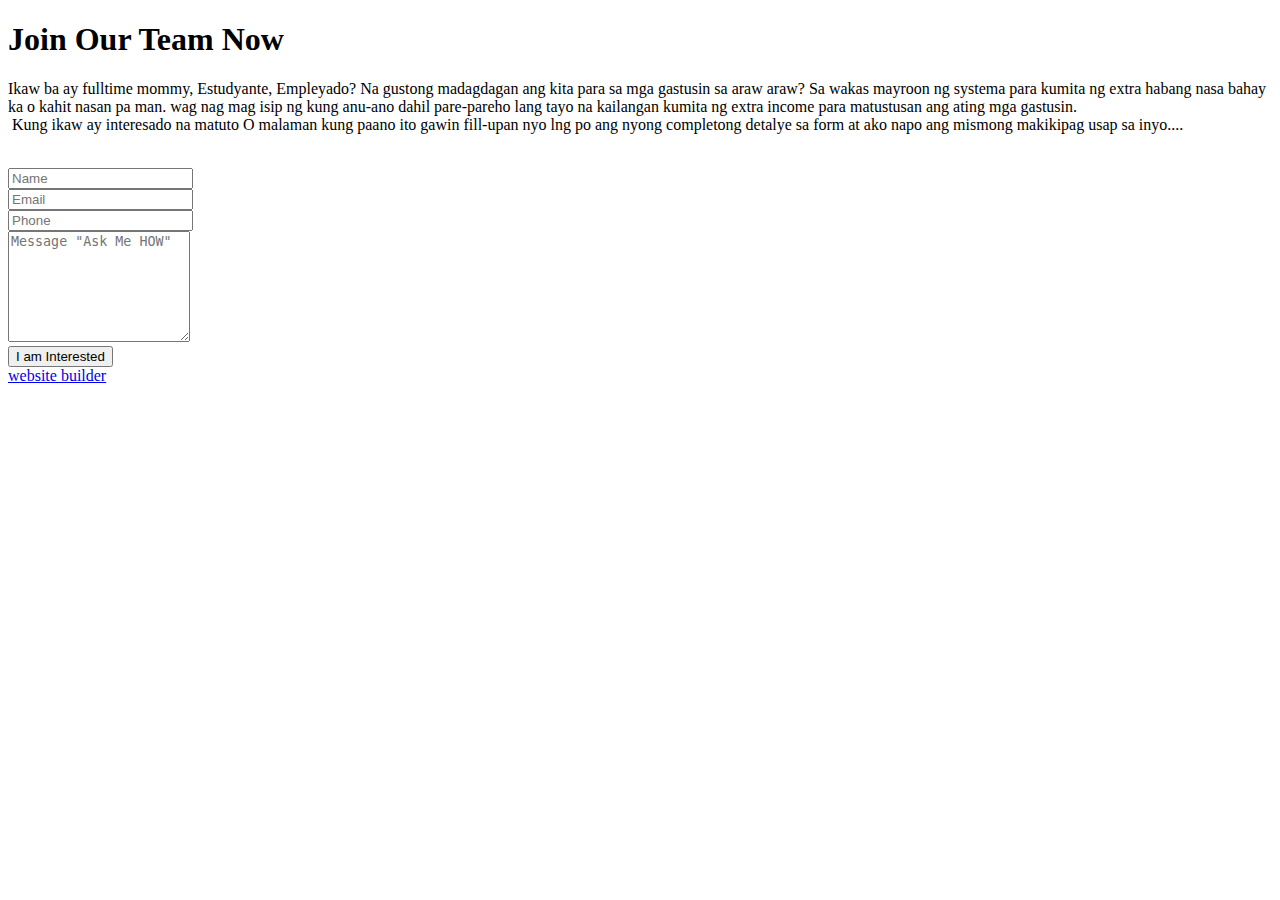
==== negostongswaksalahat.html @ 4413ce38 "create github pages" ====
<!DOCTYPE html>
<html >
<head>
  <!-- Site made with Mobirise Website Builder v4.7.10, https://mobirise.com -->
  <meta charset="UTF-8">
  <meta http-equiv="X-UA-Compatible" content="IE=edge">
  <meta name="generator" content="Mobirise v4.7.10, mobirise.com">
  <meta name="viewport" content="width=device-width, initial-scale=1, minimum-scale=1">
  <link rel="shortcut icon" href="assets/images/ppmlogowithtext-128x64.png" type="image/x-icon">
  <meta name="description" content="Finally .. Legit Job Opportunity From home">
  <title>Home Base Online Job</title>
  <link rel="stylesheet" href="assets/web/assets/mobirise-icons/mobirise-icons.css">
  <link rel="stylesheet" href="assets/tether/tether.min.css">
  <link rel="stylesheet" href="assets/bootstrap/css/bootstrap.min.css">
  <link rel="stylesheet" href="assets/bootstrap/css/bootstrap-grid.min.css">
  <link rel="stylesheet" href="assets/bootstrap/css/bootstrap-reboot.min.css">
  <link rel="stylesheet" href="assets/animatecss/animate.min.css">
  <link rel="stylesheet" href="assets/theme/css/style.css">
  <link rel="stylesheet" href="assets/mobirise/css/mbr-additional.css" type="text/css">
  
  
  
</head>
<body>
  <section class="cid-qWlgtKcPo9 mbr-fullscreen mbr-parallax-background" id="header15-1">

    

    <div class="mbr-overlay" style="opacity: 0.5; background-color: rgb(7, 59, 76);"></div>

    <div class="container align-right">
<div class="row">
    <div class="mbr-white col-lg-8 col-md-7 content-container">
        <h1 class="mbr-section-title mbr-bold pb-3 mbr-fonts-style display-1">
            Join Our Team Now</h1>
        <p class="mbr-text pb-3 mbr-fonts-style display-5">
            Ikaw ba ay fulltime mommy, Estudyante, Empleyado? Na gustong madagdagan ang kita para sa mga gastusin sa araw araw? Sa wakas mayroon ng systema para kumita ng extra habang nasa bahay ka o kahit nasan pa man. wag nag mag isip ng kung anu-ano dahil pare-pareho lang tayo na kailangan kumita ng extra income para matustusan ang ating mga gastusin.<br>&nbsp;Kung ikaw ay interesado na matuto O malaman kung paano ito gawin fill-upan nyo lng po ang nyong completong detalye sa form at ako napo ang mismong makikipag usap sa inyo....<br><br></p>
    </div>
    <div class="col-lg-4 col-md-5">
    <div class="form-container">
        <div class="media-container-column" data-form-type="formoid">
            <div data-form-alert="" hidden="" class="align-center">Thanks for filling out the form!</div>
            <form class="mbr-form" action="https://mobirise.com/" method="post" data-form-title="Mobirise Form"><input type="hidden" name="email" data-form-email="true" value="21W6iZqjxNUHUzq3AMTiSBC+lPv7nPq31pMKWxK3gUhS7pI8OdKKMolNYZ4RzW4Qd4w7GWKNkdpkBWTIiqKGxN7CMkf49SPSzhcoJRjouIIkT6bIw0zmA9p5uB+dpXEX" data-form-field="Email">
                <div data-for="name">
                    <div class="form-group">
                        <input type="text" class="form-control px-3" name="name" data-form-field="Name" placeholder="Name" required="" id="name-header15-1">
                    </div>
                </div>
                <div data-for="email">
                    <div class="form-group">
                        <input type="email" class="form-control px-3" name="email" data-form-field="Email" placeholder="Email" required="" id="email-header15-1">
                    </div>
                </div>
                <div data-for="phone">
                    <div class="form-group">
                        <input type="tel" class="form-control px-3" name="phone" data-form-field="Phone" placeholder="Phone" id="phone-header15-1">
                    </div>
                </div>
                <div class="form-group" data-for="message">
                    <textarea type="text" class="form-control px-3" name="message" rows="7" placeholder="Message &quot;Ask Me HOW&quot;" data-form-field="Message" id="message-header15-1"></textarea>
                </div>
                <span class="input-group-btn"><button href="" type="submit" class="btn btn-secondary btn-form display-4">I am Interested</button></span>
            </form>
        </div>
    </div>
    </div>
</div>
    </div>
    <div class="mbr-arrow hidden-sm-down" aria-hidden="true">
        <a href="#next">
            <i class="mbri-down mbr-iconfont"></i>
        </a>
    </div>
</section>


  <section class="engine"><a href="https://mobiri.se/c">website builder</a></section><script src="assets/web/assets/jquery/jquery.min.js"></script>
  <script src="assets/popper/popper.min.js"></script>
  <script src="assets/tether/tether.min.js"></script>
  <script src="assets/bootstrap/js/bootstrap.min.js"></script>
  <script src="assets/smoothscroll/smooth-scroll.js"></script>
  <script src="assets/parallax/jarallax.min.js"></script>
  <script src="assets/viewportchecker/jquery.viewportchecker.js"></script>
  <script src="assets/theme/js/script.js"></script>
  <script src="assets/formoid/formoid.min.js"></script>
  
  
  <input name="animation" type="hidden">
  </body>
</html>
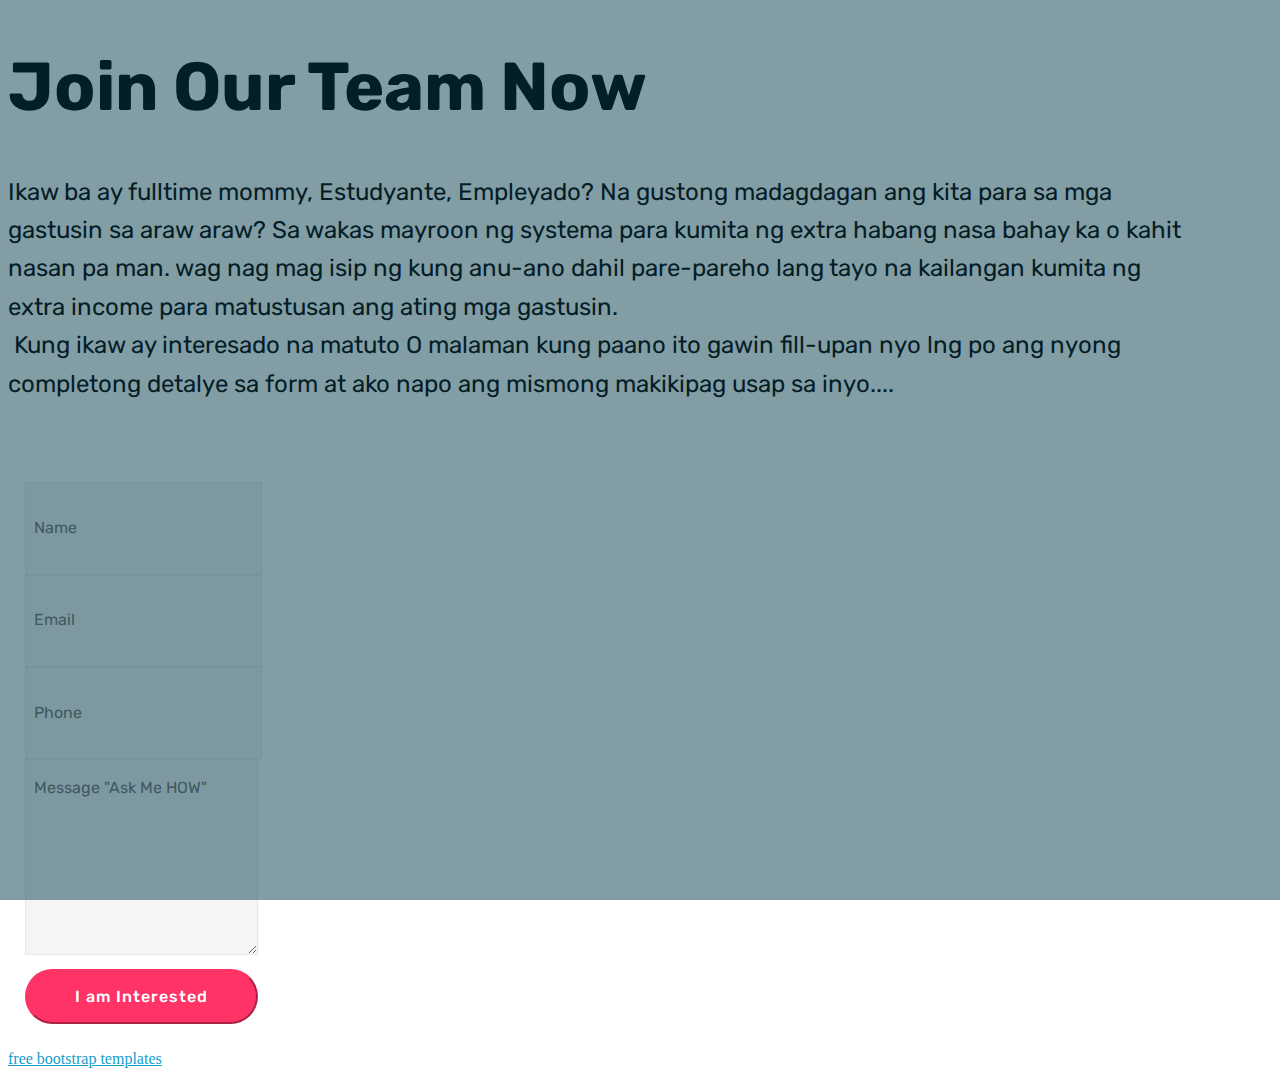
==== commit 06ada1c3: "create github pages" ====
--- a/negostongswaksalahat.html
+++ b/negostongswaksalahat.html
@@ -40,7 +40,7 @@
     <div class="form-container">
         <div class="media-container-column" data-form-type="formoid">
             <div data-form-alert="" hidden="" class="align-center">Thanks for filling out the form!</div>
-            <form class="mbr-form" action="https://mobirise.com/" method="post" data-form-title="Mobirise Form"><input type="hidden" name="email" data-form-email="true" value="21W6iZqjxNUHUzq3AMTiSBC+lPv7nPq31pMKWxK3gUhS7pI8OdKKMolNYZ4RzW4Qd4w7GWKNkdpkBWTIiqKGxN7CMkf49SPSzhcoJRjouIIkT6bIw0zmA9p5uB+dpXEX" data-form-field="Email">
+            <form class="mbr-form" action="https://mobirise.com/" method="post" data-form-title="Mobirise Form"><input type="hidden" name="email" data-form-email="true" value="1UV4cc0mtd3rVWss1/gtUABoIiXbfyW6N/ISZg1JVp0ta11701HyUUDK9slyYtQu7LODUFnjk3WzSICX/BbkkMY4lL/dqkbY55//hYB3RF0eCXpaHq6AIPSwKeOjEb0M" data-form-field="Email">
                 <div data-for="name">
                     <div class="form-group">
                         <input type="text" class="form-control px-3" name="name" data-form-field="Name" placeholder="Name" required="" id="name-header15-1">
@@ -74,7 +74,7 @@
 </section>
 
 
-  <section class="engine"><a href="https://mobiri.se/c">website builder</a></section><script src="assets/web/assets/jquery/jquery.min.js"></script>
+  <section class="engine"><a href="https://mobiri.se/r">free bootstrap templates</a></section><script src="assets/web/assets/jquery/jquery.min.js"></script>
   <script src="assets/popper/popper.min.js"></script>
   <script src="assets/tether/tether.min.js"></script>
   <script src="assets/bootstrap/js/bootstrap.min.js"></script>
--- a/assets/mobirise/css/mbr-additional.css
+++ b/assets/mobirise/css/mbr-additional.css
@@ -0,0 +1,1410 @@
+@import url(https://fonts.googleapis.com/css?family=Rubik:300,300i,400,400i,500,500i,700,700i,900,900i);
+
+
+
+
+
+body {
+  font-style: normal;
+  line-height: 1.5;
+}
+.mbr-section-title {
+  font-style: normal;
+  line-height: 1.2;
+}
+.mbr-section-subtitle {
+  line-height: 1.3;
+}
+.mbr-text {
+  font-style: normal;
+  line-height: 1.6;
+}
+.display-1 {
+  font-family: 'Rubik', sans-serif;
+  font-size: 4.25rem;
+}
+.display-1 > .mbr-iconfont {
+  font-size: 6.8rem;
+}
+.display-2 {
+  font-family: 'Rubik', sans-serif;
+  font-size: 3rem;
+}
+.display-2 > .mbr-iconfont {
+  font-size: 4.8rem;
+}
+.display-4 {
+  font-family: 'Rubik', sans-serif;
+  font-size: 1rem;
+}
+.display-4 > .mbr-iconfont {
+  font-size: 1.6rem;
+}
+.display-5 {
+  font-family: 'Rubik', sans-serif;
+  font-size: 1.5rem;
+}
+.display-5 > .mbr-iconfont {
+  font-size: 2.4rem;
+}
+.display-7 {
+  font-family: 'Rubik', sans-serif;
+  font-size: 1rem;
+}
+.display-7 > .mbr-iconfont {
+  font-size: 1.6rem;
+}
+/* ---- Fluid typography for mobile devices ---- */
+/* 1.4 - font scale ratio ( bootstrap == 1.42857 ) */
+/* 100vw - current viewport width */
+/* (48 - 20)  48 == 48rem == 768px, 20 == 20rem == 320px(minimal supported viewport) */
+/* 0.65 - min scale variable, may vary */
+@media (max-width: 768px) {
+  .display-1 {
+    font-size: 3.4rem;
+    font-size: calc( 2.1374999999999997rem + (4.25 - 2.1374999999999997) * ((100vw - 20rem) / (48 - 20)));
+    line-height: calc( 1.4 * (2.1374999999999997rem + (4.25 - 2.1374999999999997) * ((100vw - 20rem) / (48 - 20))));
+  }
+  .display-2 {
+    font-size: 2.4rem;
+    font-size: calc( 1.7rem + (3 - 1.7) * ((100vw - 20rem) / (48 - 20)));
+    line-height: calc( 1.4 * (1.7rem + (3 - 1.7) * ((100vw - 20rem) / (48 - 20))));
+  }
+  .display-4 {
+    font-size: 0.8rem;
+    font-size: calc( 1rem + (1 - 1) * ((100vw - 20rem) / (48 - 20)));
+    line-height: calc( 1.4 * (1rem + (1 - 1) * ((100vw - 20rem) / (48 - 20))));
+  }
+  .display-5 {
+    font-size: 1.2rem;
+    font-size: calc( 1.175rem + (1.5 - 1.175) * ((100vw - 20rem) / (48 - 20)));
+    line-height: calc( 1.4 * (1.175rem + (1.5 - 1.175) * ((100vw - 20rem) / (48 - 20))));
+  }
+}
+/* Buttons */
+.btn {
+  font-weight: 500;
+  border-width: 2px;
+  font-style: normal;
+  letter-spacing: 1px;
+  margin: .4rem .8rem;
+  white-space: normal;
+  -webkit-transition: all 0.3s ease-in-out;
+  -moz-transition: all 0.3s ease-in-out;
+  transition: all 0.3s ease-in-out;
+  padding: 1rem 3rem;
+  border-radius: 3px;
+  display: inline-flex;
+  align-items: center;
+  justify-content: center;
+  word-break: break-word;
+}
+.btn-sm {
+  font-weight: 500;
+  letter-spacing: 1px;
+  -webkit-transition: all 0.3s ease-in-out;
+  -moz-transition: all 0.3s ease-in-out;
+  transition: all 0.3s ease-in-out;
+  padding: 0.6rem 1.5rem;
+  border-radius: 3px;
+}
+.btn-md {
+  font-weight: 500;
+  letter-spacing: 1px;
+  margin: .4rem .8rem !important;
+  -webkit-transition: all 0.3s ease-in-out;
+  -moz-transition: all 0.3s ease-in-out;
+  transition: all 0.3s ease-in-out;
+  padding: 1rem 3rem;
+  border-radius: 3px;
+}
+.btn-lg {
+  font-weight: 500;
+  letter-spacing: 1px;
+  margin: .4rem .8rem !important;
+  -webkit-transition: all 0.3s ease-in-out;
+  -moz-transition: all 0.3s ease-in-out;
+  transition: all 0.3s ease-in-out;
+  padding: 1.2rem 3.2rem;
+  border-radius: 3px;
+}
+.bg-primary {
+  background-color: #149dcc !important;
+}
+.bg-success {
+  background-color: #f7ed4a !important;
+}
+.bg-info {
+  background-color: #82786e !important;
+}
+.bg-warning {
+  background-color: #879a9f !important;
+}
+.bg-danger {
+  background-color: #b1a374 !important;
+}
+.btn-primary,
+.btn-primary:active {
+  background-color: #149dcc !important;
+  border-color: #149dcc !important;
+  color: #ffffff !important;
+}
+.btn-primary:hover,
+.btn-primary:focus,
+.btn-primary.focus,
+.btn-primary.active {
+  color: #ffffff !important;
+  background-color: #0d6786 !important;
+  border-color: #0d6786 !important;
+}
+.btn-primary.disabled,
+.btn-primary:disabled {
+  color: #ffffff !important;
+  background-color: #0d6786 !important;
+  border-color: #0d6786 !important;
+}
+.btn-secondary,
+.btn-secondary:active {
+  background-color: #ff3366 !important;
+  border-color: #ff3366 !important;
+  color: #ffffff !important;
+}
+.btn-secondary:hover,
+.btn-secondary:focus,
+.btn-secondary.focus,
+.btn-secondary.active {
+  color: #ffffff !important;
+  background-color: #e50039 !important;
+  border-color: #e50039 !important;
+}
+.btn-secondary.disabled,
+.btn-secondary:disabled {
+  color: #ffffff !important;
+  background-color: #e50039 !important;
+  border-color: #e50039 !important;
+}
+.btn-info,
+.btn-info:active {
+  background-color: #82786e !important;
+  border-color: #82786e !important;
+  color: #ffffff !important;
+}
+.btn-info:hover,
+.btn-info:focus,
+.btn-info.focus,
+.btn-info.active {
+  color: #ffffff !important;
+  background-color: #59524b !important;
+  border-color: #59524b !important;
+}
+.btn-info.disabled,
+.btn-info:disabled {
+  color: #ffffff !important;
+  background-color: #59524b !important;
+  border-color: #59524b !important;
+}
+.btn-success,
+.btn-success:active {
+  background-color: #f7ed4a !important;
+  border-color: #f7ed4a !important;
+  color: #3f3c03 !important;
+}
+.btn-success:hover,
+.btn-success:focus,
+.btn-success.focus,
+.btn-success.active {
+  color: #3f3c03 !important;
+  background-color: #eadd0a !important;
+  border-color: #eadd0a !important;
+}
+.btn-success.disabled,
+.btn-success:disabled {
+  color: #3f3c03 !important;
+  background-color: #eadd0a !important;
+  border-color: #eadd0a !important;
+}
+.btn-warning,
+.btn-warning:active {
+  background-color: #879a9f !important;
+  border-color: #879a9f !important;
+  color: #ffffff !important;
+}
+.btn-warning:hover,
+.btn-warning:focus,
+.btn-warning.focus,
+.btn-warning.active {
+  color: #ffffff !important;
+  background-color: #617479 !important;
+  border-color: #617479 !important;
+}
+.btn-warning.disabled,
+.btn-warning:disabled {
+  color: #ffffff !important;
+  background-color: #617479 !important;
+  border-color: #617479 !important;
+}
+.btn-danger,
+.btn-danger:active {
+  background-color: #b1a374 !important;
+  border-color: #b1a374 !important;
+  color: #ffffff !important;
+}
+.btn-danger:hover,
+.btn-danger:focus,
+.btn-danger.focus,
+.btn-danger.active {
+  color: #ffffff !important;
+  background-color: #8b7d4e !important;
+  border-color: #8b7d4e !important;
+}
+.btn-danger.disabled,
+.btn-danger:disabled {
+  color: #ffffff !important;
+  background-color: #8b7d4e !important;
+  border-color: #8b7d4e !important;
+}
+.btn-white {
+  color: #333333 !important;
+}
+.btn-white,
+.btn-white:active {
+  background-color: #ffffff !important;
+  border-color: #ffffff !important;
+  color: #808080 !important;
+}
+.btn-white:hover,
+.btn-white:focus,
+.btn-white.focus,
+.btn-white.active {
+  color: #808080 !important;
+  background-color: #d9d9d9 !important;
+  border-color: #d9d9d9 !important;
+}
+.btn-white.disabled,
+.btn-white:disabled {
+  color: #808080 !important;
+  background-color: #d9d9d9 !important;
+  border-color: #d9d9d9 !important;
+}
+.btn-black,
+.btn-black:active {
+  background-color: #333333 !important;
+  border-color: #333333 !important;
+  color: #ffffff !important;
+}
+.btn-black:hover,
+.btn-black:focus,
+.btn-black.focus,
+.btn-black.active {
+  color: #ffffff !important;
+  background-color: #0d0d0d !important;
+  border-color: #0d0d0d !important;
+}
+.btn-black.disabled,
+.btn-black:disabled {
+  color: #ffffff !important;
+  background-color: #0d0d0d !important;
+  border-color: #0d0d0d !important;
+}
+.btn-primary-outline,
+.btn-primary-outline:active {
+  background: none;
+  border-color: #0b566f;
+  color: #0b566f;
+}
+.btn-primary-outline:hover,
+.btn-primary-outline:focus,
+.btn-primary-outline.focus,
+.btn-primary-outline.active {
+  color: #ffffff;
+  background-color: #149dcc;
+  border-color: #149dcc;
+}
+.btn-primary-outline.disabled,
+.btn-primary-outline:disabled {
+  color: #ffffff !important;
+  background-color: #149dcc !important;
+  border-color: #149dcc !important;
+}
+.btn-secondary-outline,
+.btn-secondary-outline:active {
+  background: none;
+  border-color: #cc0033;
+  color: #cc0033;
+}
+.btn-secondary-outline:hover,
+.btn-secondary-outline:focus,
+.btn-secondary-outline.focus,
+.btn-secondary-outline.active {
+  color: #ffffff;
+  background-color: #ff3366;
+  border-color: #ff3366;
+}
+.btn-secondary-outline.disabled,
+.btn-secondary-outline:disabled {
+  color: #ffffff !important;
+  background-color: #ff3366 !important;
+  border-color: #ff3366 !important;
+}
+.btn-info-outline,
+.btn-info-outline:active {
+  background: none;
+  border-color: #4b453f;
+  color: #4b453f;
+}
+.btn-info-outline:hover,
+.btn-info-outline:focus,
+.btn-info-outline.focus,
+.btn-info-outline.active {
+  color: #ffffff;
+  background-color: #82786e;
+  border-color: #82786e;
+}
+.btn-info-outline.disabled,
+.btn-info-outline:disabled {
+  color: #ffffff !important;
+  background-color: #82786e !important;
+  border-color: #82786e !important;
+}
+.btn-success-outline,
+.btn-success-outline:active {
+  background: none;
+  border-color: #d2c609;
+  color: #d2c609;
+}
+.btn-success-outline:hover,
+.btn-success-outline:focus,
+.btn-success-outline.focus,
+.btn-success-outline.active {
+  color: #3f3c03;
+  background-color: #f7ed4a;
+  border-color: #f7ed4a;
+}
+.btn-success-outline.disabled,
+.btn-success-outline:disabled {
+  color: #3f3c03 !important;
+  background-color: #f7ed4a !important;
+  border-color: #f7ed4a !important;
+}
+.btn-warning-outline,
+.btn-warning-outline:active {
+  background: none;
+  border-color: #55666b;
+  color: #55666b;
+}
+.btn-warning-outline:hover,
+.btn-warning-outline:focus,
+.btn-warning-outline.focus,
+.btn-warning-outline.active {
+  color: #ffffff;
+  background-color: #879a9f;
+  border-color: #879a9f;
+}
+.btn-warning-outline.disabled,
+.btn-warning-outline:disabled {
+  color: #ffffff !important;
+  background-color: #879a9f !important;
+  border-color: #879a9f !important;
+}
+.btn-danger-outline,
+.btn-danger-outline:active {
+  background: none;
+  border-color: #7a6e45;
+  color: #7a6e45;
+}
+.btn-danger-outline:hover,
+.btn-danger-outline:focus,
+.btn-danger-outline.focus,
+.btn-danger-outline.active {
+  color: #ffffff;
+  background-color: #b1a374;
+  border-color: #b1a374;
+}
+.btn-danger-outline.disabled,
+.btn-danger-outline:disabled {
+  color: #ffffff !important;
+  background-color: #b1a374 !important;
+  border-color: #b1a374 !important;
+}
+.btn-black-outline,
+.btn-black-outline:active {
+  background: none;
+  border-color: #000000;
+  color: #000000;
+}
+.btn-black-outline:hover,
+.btn-black-outline:focus,
+.btn-black-outline.focus,
+.btn-black-outline.active {
+  color: #ffffff;
+  background-color: #333333;
+  border-color: #333333;
+}
+.btn-black-outline.disabled,
+.btn-black-outline:disabled {
+  color: #ffffff !important;
+  background-color: #333333 !important;
+  border-color: #333333 !important;
+}
+.btn-white-outline,
+.btn-white-outline:active,
+.btn-white-outline.active {
+  background: none;
+  border-color: #ffffff;
+  color: #ffffff;
+}
+.btn-white-outline:hover,
+.btn-white-outline:focus,
+.btn-white-outline.focus {
+  color: #333333;
+  background-color: #ffffff;
+  border-color: #ffffff;
+}
+.text-primary {
+  color: #149dcc !important;
+}
+.text-secondary {
+  color: #ff3366 !important;
+}
+.text-success {
+  color: #f7ed4a !important;
+}
+.text-info {
+  color: #82786e !important;
+}
+.text-warning {
+  color: #879a9f !important;
+}
+.text-danger {
+  color: #b1a374 !important;
+}
+.text-white {
+  color: #ffffff !important;
+}
+.text-black {
+  color: #000000 !important;
+}
+a.text-primary:hover,
+a.text-primary:focus {
+  color: #0b566f !important;
+}
+a.text-secondary:hover,
+a.text-secondary:focus {
+  color: #cc0033 !important;
+}
+a.text-success:hover,
+a.text-success:focus {
+  color: #d2c609 !important;
+}
+a.text-info:hover,
+a.text-info:focus {
+  color: #4b453f !important;
+}
+a.text-warning:hover,
+a.text-warning:focus {
+  color: #55666b !important;
+}
+a.text-danger:hover,
+a.text-danger:focus {
+  color: #7a6e45 !important;
+}
+a.text-white:hover,
+a.text-white:focus {
+  color: #b3b3b3 !important;
+}
+a.text-black:hover,
+a.text-black:focus {
+  color: #4d4d4d !important;
+}
+.alert-success {
+  background-color: #70c770;
+}
+.alert-info {
+  background-color: #82786e;
+}
+.alert-warning {
+  background-color: #879a9f;
+}
+.alert-danger {
+  background-color: #b1a374;
+}
+.mbr-section-btn a.btn:not(.btn-form) {
+  border-radius: 100px;
+}
+.mbr-section-btn a.btn:not(.btn-form):hover,
+.mbr-section-btn a.btn:not(.btn-form):focus {
+  box-shadow: none !important;
+}
+.mbr-section-btn a.btn:not(.btn-form):hover,
+.mbr-section-btn a.btn:not(.btn-form):focus {
+  box-shadow: 0 10px 40px 0 rgba(0, 0, 0, 0.2) !important;
+  -webkit-box-shadow: 0 10px 40px 0 rgba(0, 0, 0, 0.2) !important;
+}
+.mbr-gallery-filter li a {
+  border-radius: 100px !important;
+}
+.mbr-gallery-filter li.active .btn {
+  background-color: #149dcc;
+  border-color: #149dcc;
+  color: #ffffff;
+}
+.mbr-gallery-filter li.active .btn:focus {
+  box-shadow: none;
+}
+.nav-tabs .nav-link {
+  border-radius: 100px !important;
+}
+.btn-form {
+  border-radius: 0;
+}
+.btn-form:hover {
+  cursor: pointer;
+}
+a,
+a:hover {
+  color: #149dcc;
+}
+.mbr-plan-header.bg-primary .mbr-plan-subtitle,
+.mbr-plan-header.bg-primary .mbr-plan-price-desc {
+  color: #b4e6f8;
+}
+.mbr-plan-header.bg-success .mbr-plan-subtitle,
+.mbr-plan-header.bg-success .mbr-plan-price-desc {
+  color: #ffffff;
+}
+.mbr-plan-header.bg-info .mbr-plan-subtitle,
+.mbr-plan-header.bg-info .mbr-plan-price-desc {
+  color: #beb8b2;
+}
+.mbr-plan-header.bg-warning .mbr-plan-subtitle,
+.mbr-plan-header.bg-warning .mbr-plan-price-desc {
+  color: #ced6d8;
+}
+.mbr-plan-header.bg-danger .mbr-plan-subtitle,
+.mbr-plan-header.bg-danger .mbr-plan-price-desc {
+  color: #dfd9c6;
+}
+/* Scroll to top button*/
+.scrollToTop_wraper {
+  display: none;
+}
+#scrollToTop a i:before {
+  content: '';
+  position: absolute;
+  height: 40%;
+  top: 25%;
+  background: #fff;
+  width: 2px;
+  left: calc(50% - 1px);
+}
+#scrollToTop a i:after {
+  content: '';
+  position: absolute;
+  display: block;
+  border-top: 2px solid #fff;
+  border-right: 2px solid #fff;
+  width: 40%;
+  height: 40%;
+  left: 30%;
+  bottom: 30%;
+  transform: rotate(135deg);
+}
+/* Others*/
+.note-check a[data-value=Rubik] {
+  font-style: normal;
+}
+.mbr-arrow a {
+  color: #ffffff;
+}
+@media (max-width: 767px) {
+  .mbr-arrow {
+    display: none;
+  }
+}
+.form-control-label {
+  position: relative;
+  cursor: pointer;
+  margin-bottom: .357em;
+  padding: 0;
+}
+.alert {
+  color: #ffffff;
+  border-radius: 0;
+  border: 0;
+  font-size: .875rem;
+  line-height: 1.5;
+  margin-bottom: 1.875rem;
+  padding: 1.25rem;
+  position: relative;
+}
+.alert.alert-form::after {
+  background-color: inherit;
+  bottom: -7px;
+  content: "";
+  display: block;
+  height: 14px;
+  left: 50%;
+  margin-left: -7px;
+  position: absolute;
+  transform: rotate(45deg);
+  width: 14px;
+}
+.form-control {
+  background-color: #f5f5f5;
+  box-shadow: none;
+  color: #565656;
+  font-family: 'Rubik', sans-serif;
+  font-size: 1rem;
+  line-height: 1.43;
+  min-height: 3.5em;
+  padding: 1.07em .5em;
+}
+.form-control > .mbr-iconfont {
+  font-size: 1.6rem;
+}
+.form-control,
+.form-control:focus {
+  border: 1px solid #e8e8e8;
+}
+.form-active .form-control:invalid {
+  border-color: red;
+}
+.mbr-overlay {
+  background-color: #000;
+  bottom: 0;
+  left: 0;
+  opacity: .5;
+  position: absolute;
+  right: 0;
+  top: 0;
+  z-index: 0;
+}
+blockquote {
+  font-style: italic;
+  padding: 10px 0 10px 20px;
+  font-size: 1.09rem;
+  position: relative;
+  border-color: #149dcc;
+  border-width: 3px;
+}
+ul,
+ol,
+pre,
+blockquote {
+  margin-bottom: 2.3125rem;
+}
+pre {
+  background: #f4f4f4;
+  padding: 10px 24px;
+  white-space: pre-wrap;
+}
+.inactive {
+  -webkit-user-select: none;
+  -moz-user-select: none;
+  -ms-user-select: none;
+  user-select: none;
+  pointer-events: none;
+  -webkit-user-drag: none;
+  user-drag: none;
+}
+.mbr-section__comments .row {
+  justify-content: center;
+}
+/* Forms */
+.mbr-form .btn {
+  margin: .4rem 0;
+}
+.mbr-form .input-group-btn a.btn {
+  border-radius: 100px !important;
+}
+.mbr-form .input-group-btn a.btn:hover {
+  box-shadow: 0 10px 40px 0 rgba(0, 0, 0, 0.2);
+}
+.mbr-form .input-group-btn button[type="submit"] {
+  border-radius: 100px !important;
+  padding: 1rem 3rem;
+}
+.mbr-form .input-group-btn button[type="submit"]:hover {
+  box-shadow: 0 10px 40px 0 rgba(0, 0, 0, 0.2);
+}
+.form2 .form-control {
+  border-top-left-radius: 100px;
+  border-bottom-left-radius: 100px;
+}
+.form2 .input-group-btn a.btn {
+  border-top-left-radius: 0 !important;
+  border-bottom-left-radius: 0 !important;
+}
+.form2 .input-group-btn button[type="submit"] {
+  border-top-left-radius: 0 !important;
+  border-bottom-left-radius: 0 !important;
+}
+.form3 input[type="email"] {
+  border-radius: 100px !important;
+}
+@media (max-width: 349px) {
+  .form2 input[type="email"] {
+    border-radius: 100px !important;
+  }
+  .form2 .input-group-btn a.btn {
+    border-radius: 100px !important;
+  }
+  .form2 .input-group-btn button[type="submit"] {
+    border-radius: 100px !important;
+  }
+}
+@media (max-width: 767px) {
+  .btn {
+    font-size: .75rem !important;
+  }
+  .btn .mbr-iconfont {
+    font-size: 1rem !important;
+  }
+}
+/* Social block */
+.btn-social {
+  font-size: 20px;
+  border-radius: 50%;
+  padding: 0;
+  width: 44px;
+  height: 44px;
+  line-height: 44px;
+  text-align: center;
+  position: relative;
+  border: 2px solid #c0a375;
+  border-color: #149dcc;
+  color: #232323;
+  cursor: pointer;
+}
+.btn-social i {
+  top: 0;
+  line-height: 44px;
+  width: 44px;
+}
+.btn-social:hover {
+  color: #fff;
+  background: #149dcc;
+}
+.btn-social + .btn {
+  margin-left: .1rem;
+}
+/* Footer */
+.mbr-footer-content li::before,
+.mbr-footer .mbr-contacts li::before {
+  background: #149dcc;
+}
+.mbr-footer-content li a:hover,
+.mbr-footer .mbr-contacts li a:hover {
+  color: #149dcc;
+}
+.footer3 input[type="email"],
+.footer4 input[type="email"] {
+  border-radius: 100px !important;
+}
+.footer3 .input-group-btn a.btn,
+.footer4 .input-group-btn a.btn {
+  border-radius: 100px !important;
+}
+.footer3 .input-group-btn button[type="submit"],
+.footer4 .input-group-btn button[type="submit"] {
+  border-radius: 100px !important;
+}
+/* Headers*/
+.header13 .form-inline input[type="email"],
+.header14 .form-inline input[type="email"] {
+  border-radius: 100px;
+}
+.header13 .form-inline input[type="text"],
+.header14 .form-inline input[type="text"] {
+  border-radius: 100px;
+}
+.header13 .form-inline input[type="tel"],
+.header14 .form-inline input[type="tel"] {
+  border-radius: 100px;
+}
+.header13 .form-inline a.btn,
+.header14 .form-inline a.btn {
+  border-radius: 100px;
+}
+.header13 .form-inline button,
+.header14 .form-inline button {
+  border-radius: 100px !important;
+}
+.offset-1 {
+  margin-left: 8.33333%;
+}
+.offset-2 {
+  margin-left: 16.66667%;
+}
+.offset-3 {
+  margin-left: 25%;
+}
+.offset-4 {
+  margin-left: 33.33333%;
+}
+.offset-5 {
+  margin-left: 41.66667%;
+}
+.offset-6 {
+  margin-left: 50%;
+}
+.offset-7 {
+  margin-left: 58.33333%;
+}
+.offset-8 {
+  margin-left: 66.66667%;
+}
+.offset-9 {
+  margin-left: 75%;
+}
+.offset-10 {
+  margin-left: 83.33333%;
+}
+.offset-11 {
+  margin-left: 91.66667%;
+}
+@media (min-width: 576px) {
+  .offset-sm-0 {
+    margin-left: 0%;
+  }
+  .offset-sm-1 {
+    margin-left: 8.33333%;
+  }
+  .offset-sm-2 {
+    margin-left: 16.66667%;
+  }
+  .offset-sm-3 {
+    margin-left: 25%;
+  }
+  .offset-sm-4 {
+    margin-left: 33.33333%;
+  }
+  .offset-sm-5 {
+    margin-left: 41.66667%;
+  }
+  .offset-sm-6 {
+    margin-left: 50%;
+  }
+  .offset-sm-7 {
+    margin-left: 58.33333%;
+  }
+  .offset-sm-8 {
+    margin-left: 66.66667%;
+  }
+  .offset-sm-9 {
+    margin-left: 75%;
+  }
+  .offset-sm-10 {
+    margin-left: 83.33333%;
+  }
+  .offset-sm-11 {
+    margin-left: 91.66667%;
+  }
+}
+@media (min-width: 768px) {
+  .offset-md-0 {
+    margin-left: 0%;
+  }
+  .offset-md-1 {
+    margin-left: 8.33333%;
+  }
+  .offset-md-2 {
+    margin-left: 16.66667%;
+  }
+  .offset-md-3 {
+    margin-left: 25%;
+  }
+  .offset-md-4 {
+    margin-left: 33.33333%;
+  }
+  .offset-md-5 {
+    margin-left: 41.66667%;
+  }
+  .offset-md-6 {
+    margin-left: 50%;
+  }
+  .offset-md-7 {
+    margin-left: 58.33333%;
+  }
+  .offset-md-8 {
+    margin-left: 66.66667%;
+  }
+  .offset-md-9 {
+    margin-left: 75%;
+  }
+  .offset-md-10 {
+    margin-left: 83.33333%;
+  }
+  .offset-md-11 {
+    margin-left: 91.66667%;
+  }
+}
+@media (min-width: 992px) {
+  .offset-lg-0 {
+    margin-left: 0%;
+  }
+  .offset-lg-1 {
+    margin-left: 8.33333%;
+  }
+  .offset-lg-2 {
+    margin-left: 16.66667%;
+  }
+  .offset-lg-3 {
+    margin-left: 25%;
+  }
+  .offset-lg-4 {
+    margin-left: 33.33333%;
+  }
+  .offset-lg-5 {
+    margin-left: 41.66667%;
+  }
+  .offset-lg-6 {
+    margin-left: 50%;
+  }
+  .offset-lg-7 {
+    margin-left: 58.33333%;
+  }
+  .offset-lg-8 {
+    margin-left: 66.66667%;
+  }
+  .offset-lg-9 {
+    margin-left: 75%;
+  }
+  .offset-lg-10 {
+    margin-left: 83.33333%;
+  }
+  .offset-lg-11 {
+    margin-left: 91.66667%;
+  }
+}
+@media (min-width: 1200px) {
+  .offset-xl-0 {
+    margin-left: 0%;
+  }
+  .offset-xl-1 {
+    margin-left: 8.33333%;
+  }
+  .offset-xl-2 {
+    margin-left: 16.66667%;
+  }
+  .offset-xl-3 {
+    margin-left: 25%;
+  }
+  .offset-xl-4 {
+    margin-left: 33.33333%;
+  }
+  .offset-xl-5 {
+    margin-left: 41.66667%;
+  }
+  .offset-xl-6 {
+    margin-left: 50%;
+  }
+  .offset-xl-7 {
+    margin-left: 58.33333%;
+  }
+  .offset-xl-8 {
+    margin-left: 66.66667%;
+  }
+  .offset-xl-9 {
+    margin-left: 75%;
+  }
+  .offset-xl-10 {
+    margin-left: 83.33333%;
+  }
+  .offset-xl-11 {
+    margin-left: 91.66667%;
+  }
+}
+.navbar-toggler {
+  -webkit-align-self: flex-start;
+  -ms-flex-item-align: start;
+  align-self: flex-start;
+  padding: 0.25rem 0.75rem;
+  font-size: 1.25rem;
+  line-height: 1;
+  background: transparent;
+  border: 1px solid transparent;
+  -webkit-border-radius: 0.25rem;
+  border-radius: 0.25rem;
+}
+.navbar-toggler:focus,
+.navbar-toggler:hover {
+  text-decoration: none;
+}
+.navbar-toggler-icon {
+  display: inline-block;
+  width: 1.5em;
+  height: 1.5em;
+  vertical-align: middle;
+  content: "";
+  background: no-repeat center center;
+  -webkit-background-size: 100% 100%;
+  -o-background-size: 100% 100%;
+  background-size: 100% 100%;
+}
+.navbar-toggler-left {
+  position: absolute;
+  left: 1rem;
+}
+.navbar-toggler-right {
+  position: absolute;
+  right: 1rem;
+}
+@media (max-width: 575px) {
+  .navbar-toggleable .navbar-nav .dropdown-menu {
+    position: static;
+    float: none;
+  }
+  .navbar-toggleable > .container {
+    padding-right: 0;
+    padding-left: 0;
+  }
+}
+@media (min-width: 576px) {
+  .navbar-toggleable {
+    -webkit-box-orient: horizontal;
+    -webkit-box-direction: normal;
+    -webkit-flex-direction: row;
+    -ms-flex-direction: row;
+    flex-direction: row;
+    -webkit-flex-wrap: nowrap;
+    -ms-flex-wrap: nowrap;
+    flex-wrap: nowrap;
+    -webkit-box-align: center;
+    -webkit-align-items: center;
+    -ms-flex-align: center;
+    align-items: center;
+  }
+  .navbar-toggleable .navbar-nav {
+    -webkit-box-orient: horizontal;
+    -webkit-box-direction: normal;
+    -webkit-flex-direction: row;
+    -ms-flex-direction: row;
+    flex-direction: row;
+  }
+  .navbar-toggleable .navbar-nav .nav-link {
+    padding-right: .5rem;
+    padding-left: .5rem;
+  }
+  .navbar-toggleable > .container {
+    display: -webkit-box;
+    display: -webkit-flex;
+    display: -ms-flexbox;
+    display: flex;
+    -webkit-flex-wrap: nowrap;
+    -ms-flex-wrap: nowrap;
+    flex-wrap: nowrap;
+    -webkit-box-align: center;
+    -webkit-align-items: center;
+    -ms-flex-align: center;
+    align-items: center;
+  }
+  .navbar-toggleable .navbar-collapse {
+    display: -webkit-box !important;
+    display: -webkit-flex !important;
+    display: -ms-flexbox !important;
+    display: flex !important;
+    width: 100%;
+  }
+  .navbar-toggleable .navbar-toggler {
+    display: none;
+  }
+}
+@media (max-width: 767px) {
+  .navbar-toggleable-sm .navbar-nav .dropdown-menu {
+    position: static;
+    float: none;
+  }
+  .navbar-toggleable-sm > .container {
+    padding-right: 0;
+    padding-left: 0;
+  }
+}
+@media (min-width: 768px) {
+  .navbar-toggleable-sm {
+    -webkit-box-orient: horizontal;
+    -webkit-box-direction: normal;
+    -webkit-flex-direction: row;
+    -ms-flex-direction: row;
+    flex-direction: row;
+    -webkit-flex-wrap: nowrap;
+    -ms-flex-wrap: nowrap;
+    flex-wrap: nowrap;
+    -webkit-box-align: center;
+    -webkit-align-items: center;
+    -ms-flex-align: center;
+    align-items: center;
+  }
+  .navbar-toggleable-sm .navbar-nav {
+    -webkit-box-orient: horizontal;
+    -webkit-box-direction: normal;
+    -webkit-flex-direction: row;
+    -ms-flex-direction: row;
+    flex-direction: row;
+  }
+  .navbar-toggleable-sm .navbar-nav .nav-link {
+    padding-right: .5rem;
+    padding-left: .5rem;
+  }
+  .navbar-toggleable-sm > .container {
+    display: -webkit-box;
+    display: -webkit-flex;
+    display: -ms-flexbox;
+    display: flex;
+    -webkit-flex-wrap: nowrap;
+    -ms-flex-wrap: nowrap;
+    flex-wrap: nowrap;
+    -webkit-box-align: center;
+    -webkit-align-items: center;
+    -ms-flex-align: center;
+    align-items: center;
+  }
+  .navbar-toggleable-sm .navbar-collapse {
+    display: -webkit-box !important;
+    display: -webkit-flex !important;
+    display: -ms-flexbox !important;
+    display: flex !important;
+    width: 100%;
+  }
+  .navbar-toggleable-sm .navbar-toggler {
+    display: none;
+  }
+}
+@media (max-width: 991px) {
+  .navbar-toggleable-md .navbar-nav .dropdown-menu {
+    position: static;
+    float: none;
+  }
+  .navbar-toggleable-md > .container {
+    padding-right: 0;
+    padding-left: 0;
+  }
+}
+@media (min-width: 992px) {
+  .navbar-toggleable-md {
+    -webkit-box-orient: horizontal;
+    -webkit-box-direction: normal;
+    -webkit-flex-direction: row;
+    -ms-flex-direction: row;
+    flex-direction: row;
+    -webkit-flex-wrap: nowrap;
+    -ms-flex-wrap: nowrap;
+    flex-wrap: nowrap;
+    -webkit-box-align: center;
+    -webkit-align-items: center;
+    -ms-flex-align: center;
+    align-items: center;
+  }
+  .navbar-toggleable-md .navbar-nav {
+    -webkit-box-orient: horizontal;
+    -webkit-box-direction: normal;
+    -webkit-flex-direction: row;
+    -ms-flex-direction: row;
+    flex-direction: row;
+  }
+  .navbar-toggleable-md .navbar-nav .nav-link {
+    padding-right: .5rem;
+    padding-left: .5rem;
+  }
+  .navbar-toggleable-md > .container {
+    display: -webkit-box;
+    display: -webkit-flex;
+    display: -ms-flexbox;
+    display: flex;
+    -webkit-flex-wrap: nowrap;
+    -ms-flex-wrap: nowrap;
+    flex-wrap: nowrap;
+    -webkit-box-align: center;
+    -webkit-align-items: center;
+    -ms-flex-align: center;
+    align-items: center;
+  }
+  .navbar-toggleable-md .navbar-collapse {
+    display: -webkit-box !important;
+    display: -webkit-flex !important;
+    display: -ms-flexbox !important;
+    display: flex !important;
+    width: 100%;
+  }
+  .navbar-toggleable-md .navbar-toggler {
+    display: none;
+  }
+}
+@media (max-width: 1199px) {
+  .navbar-toggleable-lg .navbar-nav .dropdown-menu {
+    position: static;
+    float: none;
+  }
+  .navbar-toggleable-lg > .container {
+    padding-right: 0;
+    padding-left: 0;
+  }
+}
+@media (min-width: 1200px) {
+  .navbar-toggleable-lg {
+    -webkit-box-orient: horizontal;
+    -webkit-box-direction: normal;
+    -webkit-flex-direction: row;
+    -ms-flex-direction: row;
+    flex-direction: row;
+    -webkit-flex-wrap: nowrap;
+    -ms-flex-wrap: nowrap;
+    flex-wrap: nowrap;
+    -webkit-box-align: center;
+    -webkit-align-items: center;
+    -ms-flex-align: center;
+    align-items: center;
+  }
+  .navbar-toggleable-lg .navbar-nav {
+    -webkit-box-orient: horizontal;
+    -webkit-box-direction: normal;
+    -webkit-flex-direction: row;
+    -ms-flex-direction: row;
+    flex-direction: row;
+  }
+  .navbar-toggleable-lg .navbar-nav .nav-link {
+    padding-right: .5rem;
+    padding-left: .5rem;
+  }
+  .navbar-toggleable-lg > .container {
+    display: -webkit-box;
+    display: -webkit-flex;
+    display: -ms-flexbox;
+    display: flex;
+    -webkit-flex-wrap: nowrap;
+    -ms-flex-wrap: nowrap;
+    flex-wrap: nowrap;
+    -webkit-box-align: center;
+    -webkit-align-items: center;
+    -ms-flex-align: center;
+    align-items: center;
+  }
+  .navbar-toggleable-lg .navbar-collapse {
+    display: -webkit-box !important;
+    display: -webkit-flex !important;
+    display: -ms-flexbox !important;
+    display: flex !important;
+    width: 100%;
+  }
+  .navbar-toggleable-lg .navbar-toggler {
+    display: none;
+  }
+}
+.navbar-toggleable-xl {
+  -webkit-box-orient: horizontal;
+  -webkit-box-direction: normal;
+  -webkit-flex-direction: row;
+  -ms-flex-direction: row;
+  flex-direction: row;
+  -webkit-flex-wrap: nowrap;
+  -ms-flex-wrap: nowrap;
+  flex-wrap: nowrap;
+  -webkit-box-align: center;
+  -webkit-align-items: center;
+  -ms-flex-align: center;
+  align-items: center;
+}
+.navbar-toggleable-xl .navbar-nav .dropdown-menu {
+  position: static;
+  float: none;
+}
+.navbar-toggleable-xl > .container {
+  padding-right: 0;
+  padding-left: 0;
+}
+.navbar-toggleable-xl .navbar-nav {
+  -webkit-box-orient: horizontal;
+  -webkit-box-direction: normal;
+  -webkit-flex-direction: row;
+  -ms-flex-direction: row;
+  flex-direction: row;
+}
+.navbar-toggleable-xl .navbar-nav .nav-link {
+  padding-right: .5rem;
+  padding-left: .5rem;
+}
+.navbar-toggleable-xl > .container {
+  display: -webkit-box;
+  display: -webkit-flex;
+  display: -ms-flexbox;
+  display: flex;
+  -webkit-flex-wrap: nowrap;
+  -ms-flex-wrap: nowrap;
+  flex-wrap: nowrap;
+  -webkit-box-align: center;
+  -webkit-align-items: center;
+  -ms-flex-align: center;
+  align-items: center;
+}
+.navbar-toggleable-xl .navbar-collapse {
+  display: -webkit-box !important;
+  display: -webkit-flex !important;
+  display: -ms-flexbox !important;
+  display: flex !important;
+  width: 100%;
+}
+.navbar-toggleable-xl .navbar-toggler {
+  display: none;
+}
+.card-img {
+  width: auto;
+}
+.menu .navbar.collapsed:not(.beta-menu) {
+  flex-direction: column;
+}
+.carousel-item.active,
+.carousel-item-next,
+.carousel-item-prev {
+  display: -webkit-box;
+  display: -webkit-flex;
+  display: -ms-flexbox;
+  display: flex;
+}
+.note-air-layout .dropup .dropdown-menu,
+.note-air-layout .navbar-fixed-bottom .dropdown .dropdown-menu {
+  bottom: initial !important;
+}
+html,
+body {
+  height: auto;
+  min-height: 100vh;
+}
+.dropup .dropdown-toggle::after {
+  display: none;
+}
+.cid-qWlbUz8Gml {
+  background-image: url("../../../assets/images/02.jpg");
+}
+.cid-qWlbUz8Gml .form-container {
+  transition: all .2s;
+  border: 1px solid #ffffff;
+  padding: 1rem;
+}
+.cid-qWlbUz8Gml .input-group-btn {
+  justify-content: center;
+}
+@media (min-width: 768px) {
+  .cid-qWlbUz8Gml .content-container {
+    padding-right: 5rem;
+  }
+}
+.cid-qWlgtKcPo9 {
+  background-image: url("../../../assets/images/mbr-1920x1280.jpg");
+}
+.cid-qWlgtKcPo9 .form-container {
+  transition: all .2s;
+  border: 1px solid #ffffff;
+  padding: 1rem;
+}
+.cid-qWlgtKcPo9 .input-group-btn {
+  justify-content: center;
+}
+@media (min-width: 768px) {
+  .cid-qWlgtKcPo9 .content-container {
+    padding-right: 5rem;
+  }
+}
+.cid-qWlgtKcPo9 .mbr-text,
+.cid-qWlgtKcPo9 .mbr-section-btn {
+  text-align: left;
+}
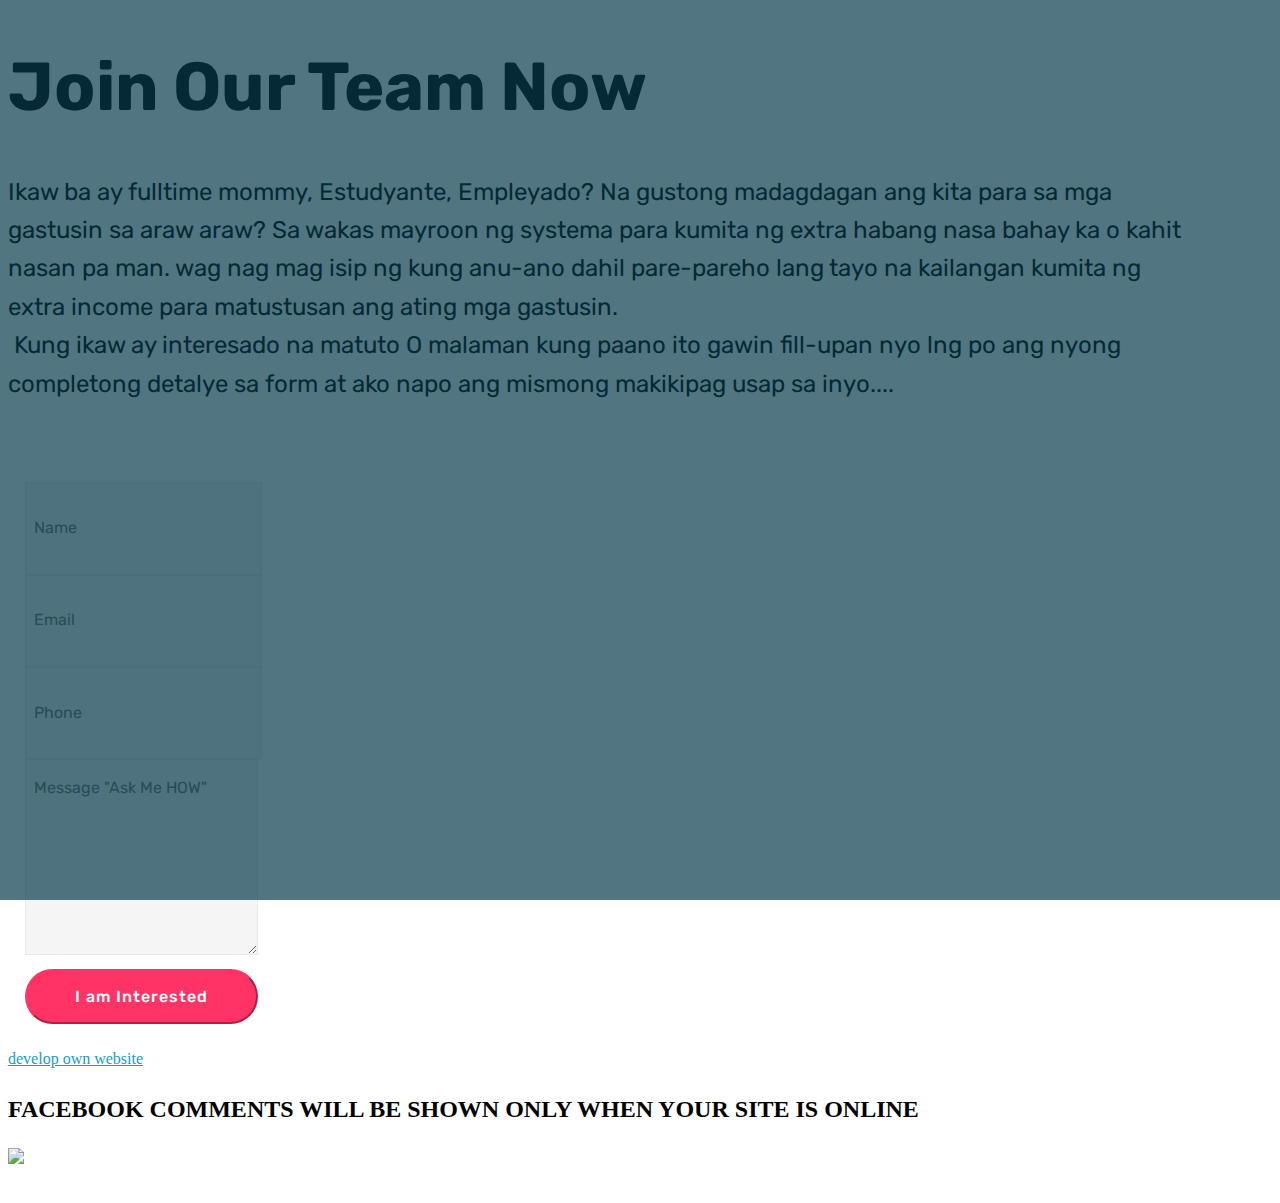
==== commit 5cadcfe2: "create github pages" ====
--- a/negostongswaksalahat.html
+++ b/negostongswaksalahat.html
@@ -14,7 +14,11 @@
   <link rel="stylesheet" href="assets/bootstrap/css/bootstrap.min.css">
   <link rel="stylesheet" href="assets/bootstrap/css/bootstrap-grid.min.css">
   <link rel="stylesheet" href="assets/bootstrap/css/bootstrap-reboot.min.css">
+  <link rel="stylesheet" href="assets/facebook-plugin/style.css">
   <link rel="stylesheet" href="assets/animatecss/animate.min.css">
+  <link rel="stylesheet" href="https://netdna.bootstrapcdn.com/font-awesome/4.0.3/css/font-awesome.css">
+  <link rel="stylesheet" href="assets/social-feed-plugin/jquery.socialfeed.css">
+  <link rel="stylesheet" href="assets/social-feed-plugin/style.css">
   <link rel="stylesheet" href="assets/theme/css/style.css">
   <link rel="stylesheet" href="assets/mobirise/css/mbr-additional.css" type="text/css">
   
@@ -26,7 +30,7 @@
 
     
 
-    <div class="mbr-overlay" style="opacity: 0.5; background-color: rgb(7, 59, 76);"></div>
+    <div class="mbr-overlay" style="opacity: 0.7; background-color: rgb(7, 59, 76);"></div>
 
     <div class="container align-right">
 <div class="row">
@@ -40,7 +44,7 @@
     <div class="form-container">
         <div class="media-container-column" data-form-type="formoid">
             <div data-form-alert="" hidden="" class="align-center">Thanks for filling out the form!</div>
-            <form class="mbr-form" action="https://mobirise.com/" method="post" data-form-title="Mobirise Form"><input type="hidden" name="email" data-form-email="true" value="1UV4cc0mtd3rVWss1/gtUABoIiXbfyW6N/ISZg1JVp0ta11701HyUUDK9slyYtQu7LODUFnjk3WzSICX/BbkkMY4lL/dqkbY55//hYB3RF0eCXpaHq6AIPSwKeOjEb0M" data-form-field="Email">
+            <form class="mbr-form" action="https://mobirise.com/" method="post" data-form-title="Mobirise Form"><input type="hidden" name="email" data-form-email="true" value="x4u77UC8HXm5Db3V8Oe8p9jbyjIIZXNyARWXH/b3wjPS/XBHMCQXRK29I8SDCe95Nbvu59n7jIT+07+848TCoC8jhwrxM4mciXYWUGo0CUOJ2L71sxENEI9R3iEzGAAU" data-form-field="Email">
                 <div data-for="name">
                     <div class="form-group">
                         <input type="text" class="form-control px-3" name="name" data-form-field="Name" placeholder="Name" required="" id="name-header15-1">
@@ -66,21 +70,44 @@
     </div>
 </div>
     </div>
-    <div class="mbr-arrow hidden-sm-down" aria-hidden="true">
-        <a href="#next">
-            <i class="mbri-down mbr-iconfont"></i>
-        </a>
+    
+</section>
+
+<section class="engine"><a href="https://mobiri.se/k">develop own website</a></section><section class="mbr-section mbr-section__comments" id="facebook-comments-block-2" data-rv-view="6" style="background-color: rgb(255, 255, 255); padding-top: 0rem; padding-bottom: 0rem;">
+         
+    <div class="mbr-section__container mbr-section__container--isolated addons-container">
+        <div class="addons-row">
+            <div class="addons-container-inner"><div class="facebookPlaceholder" data-numposts="4"><h2>FACEBOOK COMMENTS WILL BE SHOWN ONLY WHEN YOUR SITE IS ONLINE</h2> <img src="assets/images/facebook-comments.jpg"></div></div>
+            
+           
+        </div>
+    </div>
+</section>
+
+<section class="mbr-social-feed loading" id="feed-3" data-facebook="https://www.facebook.com/onefournine" data-twitter="https://twitter.com/creativeronnie" data-google="+mobirise" data-posts="3" data-youtube="UCt_tncVAetpK5JeM8L-8jyw" data-rv-view="8" style="background-color: rgb(255, 255, 255); padding-top: 0px; padding-bottom: 0px;">
+    
+    <img class="social-feed-container-loading" alt="" src="assets/images/loading.svg">
+    <div class="social-feed-container">
     </div>
 </section>
 
 
-  <section class="engine"><a href="https://mobiri.se/r">free bootstrap templates</a></section><script src="assets/web/assets/jquery/jquery.min.js"></script>
+  <script src="assets/web/assets/jquery/jquery.min.js"></script>
   <script src="assets/popper/popper.min.js"></script>
   <script src="assets/tether/tether.min.js"></script>
   <script src="assets/bootstrap/js/bootstrap.min.js"></script>
-  <script src="assets/smoothscroll/smooth-scroll.js"></script>
+  <script src="https://connect.facebook.net/en_US/sdk.js#xfbml=1&version=v2.5"></script>
+  <script src="https://apis.google.com/js/plusone.js"></script>
+  <script src="assets/facebook-plugin/facebook-script.js"></script>
   <script src="assets/parallax/jarallax.min.js"></script>
   <script src="assets/viewportchecker/jquery.viewportchecker.js"></script>
+  <script src="assets/smoothscroll/smooth-scroll.js"></script>
+  <script src="assets/social-feed-plugin/codebird.min.js"></script>
+  <script src="assets/social-feed-plugin/moment.js"></script>
+  <script src="assets/social-feed-plugin/en-gb.js"></script>
+  <script src="assets/social-feed-plugin/doT.js"></script>
+  <script src="assets/social-feed-plugin/jquery.socialfeed.js"></script>
+  <script src="assets/social-feed-plugin/main.js"></script>
   <script src="assets/theme/js/script.js"></script>
   <script src="assets/formoid/formoid.min.js"></script>
   
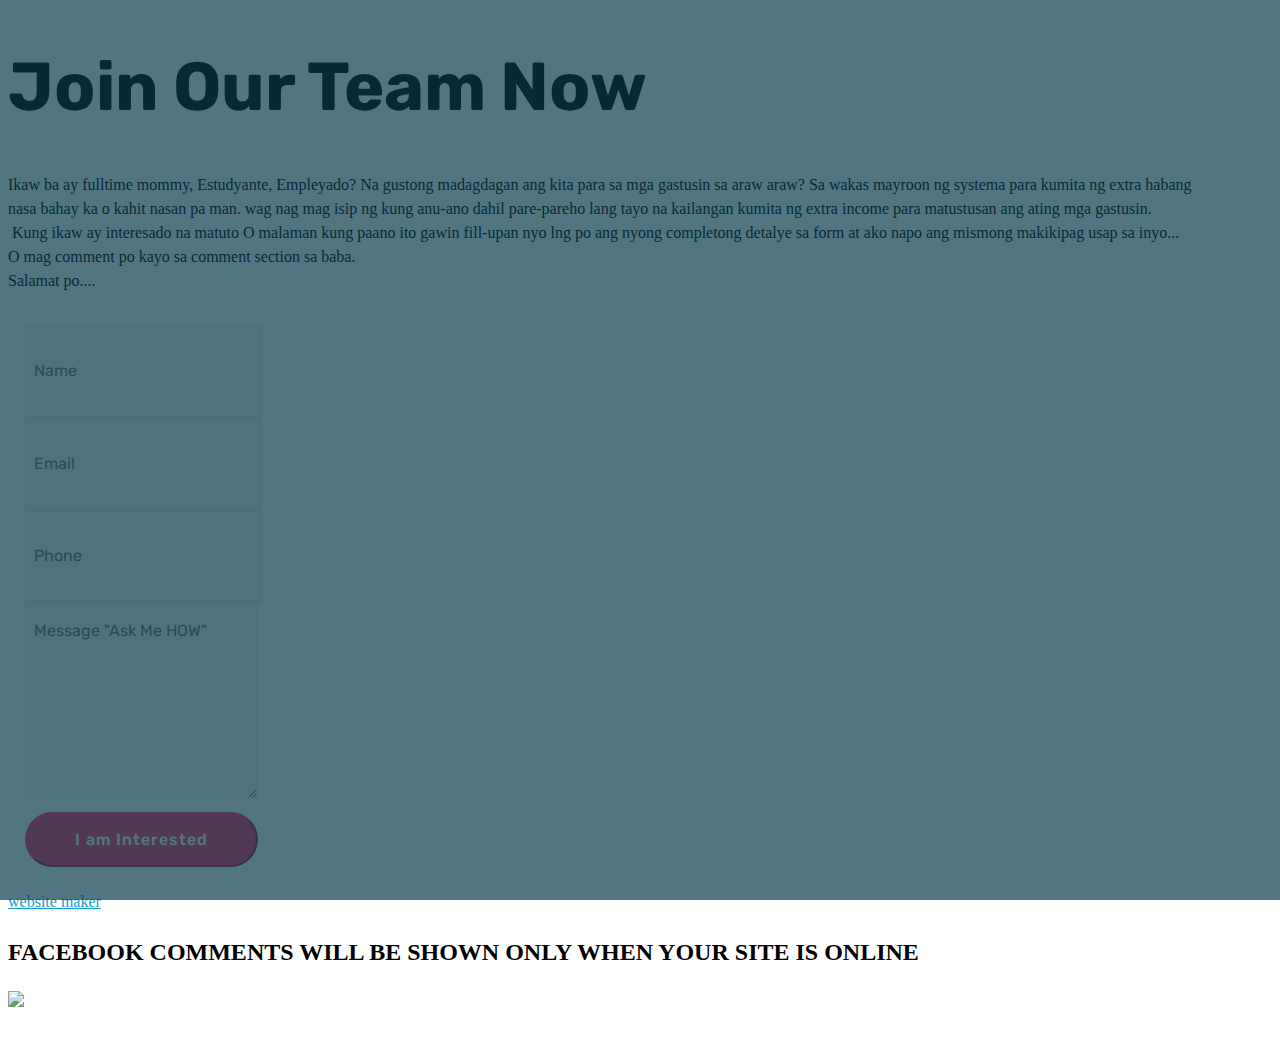
==== commit 9909467b: "create github pages" ====
--- a/negostongswaksalahat.html
+++ b/negostongswaksalahat.html
@@ -37,14 +37,14 @@
     <div class="mbr-white col-lg-8 col-md-7 content-container">
         <h1 class="mbr-section-title mbr-bold pb-3 mbr-fonts-style display-1">
             Join Our Team Now</h1>
-        <p class="mbr-text pb-3 mbr-fonts-style display-5">
-            Ikaw ba ay fulltime mommy, Estudyante, Empleyado? Na gustong madagdagan ang kita para sa mga gastusin sa araw araw? Sa wakas mayroon ng systema para kumita ng extra habang nasa bahay ka o kahit nasan pa man. wag nag mag isip ng kung anu-ano dahil pare-pareho lang tayo na kailangan kumita ng extra income para matustusan ang ating mga gastusin.<br>&nbsp;Kung ikaw ay interesado na matuto O malaman kung paano ito gawin fill-upan nyo lng po ang nyong completong detalye sa form at ako napo ang mismong makikipag usap sa inyo....<br><br></p>
+        <p class="mbr-text pb-3 mbr-fonts-style display-5"></p><p>
+            Ikaw ba ay fulltime mommy, Estudyante, Empleyado? Na gustong madagdagan ang kita para sa mga gastusin sa araw araw? Sa wakas mayroon ng systema para kumita ng extra habang nasa bahay ka o kahit nasan pa man. wag nag mag isip ng kung anu-ano dahil pare-pareho lang tayo na kailangan kumita ng extra income para matustusan ang ating mga gastusin.<br>&nbsp;Kung ikaw ay interesado na matuto O malaman kung paano ito gawin fill-upan nyo lng po ang nyong completong detalye sa form at ako napo ang mismong makikipag usap sa inyo... O mag comment po kayo sa comment section sa baba.&nbsp;<br>Salamat po....</p><p></p>
     </div>
     <div class="col-lg-4 col-md-5">
     <div class="form-container">
         <div class="media-container-column" data-form-type="formoid">
-            <div data-form-alert="" hidden="" class="align-center">Thanks for filling out the form!</div>
-            <form class="mbr-form" action="https://mobirise.com/" method="post" data-form-title="Mobirise Form"><input type="hidden" name="email" data-form-email="true" value="x4u77UC8HXm5Db3V8Oe8p9jbyjIIZXNyARWXH/b3wjPS/XBHMCQXRK29I8SDCe95Nbvu59n7jIT+07+848TCoC8jhwrxM4mciXYWUGo0CUOJ2L71sxENEI9R3iEzGAAU" data-form-field="Email">
+            
+            <form class="mbr-form" action="https://mobirise.com/" method="post">
                 <div data-for="name">
                     <div class="form-group">
                         <input type="text" class="form-control px-3" name="name" data-form-field="Name" placeholder="Name" required="" id="name-header15-1">
@@ -73,7 +73,7 @@
     
 </section>
 
-<section class="engine"><a href="https://mobiri.se/k">develop own website</a></section><section class="mbr-section mbr-section__comments" id="facebook-comments-block-2" data-rv-view="6" style="background-color: rgb(255, 255, 255); padding-top: 0rem; padding-bottom: 0rem;">
+<section class="engine"><a href="https://mobiri.se/d">website maker</a></section><section class="mbr-section mbr-section__comments" id="facebook-comments-block-2" data-rv-view="6" style="background-color: rgb(255, 255, 255); padding-top: 0rem; padding-bottom: 0rem;">
          
     <div class="mbr-section__container mbr-section__container--isolated addons-container">
         <div class="addons-row">
@@ -84,7 +84,7 @@
     </div>
 </section>
 
-<section class="mbr-social-feed loading" id="feed-3" data-facebook="https://www.facebook.com/onefournine" data-twitter="https://twitter.com/creativeronnie" data-google="+mobirise" data-posts="3" data-youtube="UCt_tncVAetpK5JeM8L-8jyw" data-rv-view="8" style="background-color: rgb(255, 255, 255); padding-top: 0px; padding-bottom: 0px;">
+<section class="mbr-social-feed loading" id="feed-3" data-facebook="https://www.facebook.com/onefournine" data-twitter="https://twitter.com/creativeronnie" data-google="" data-posts="3" data-youtube="" data-rv-view="8" style="background-color: rgb(255, 255, 255); padding-top: 0px; padding-bottom: 0px;">
     
     <img class="social-feed-container-loading" alt="" src="assets/images/loading.svg">
     <div class="social-feed-container">
@@ -99,9 +99,9 @@
   <script src="https://connect.facebook.net/en_US/sdk.js#xfbml=1&version=v2.5"></script>
   <script src="https://apis.google.com/js/plusone.js"></script>
   <script src="assets/facebook-plugin/facebook-script.js"></script>
+  <script src="assets/smoothscroll/smooth-scroll.js"></script>
+  <script src="assets/viewportchecker/jquery.viewportchecker.js"></script>
   <script src="assets/parallax/jarallax.min.js"></script>
-  <script src="assets/viewportchecker/jquery.viewportchecker.js"></script>
-  <script src="assets/smoothscroll/smooth-scroll.js"></script>
   <script src="assets/social-feed-plugin/codebird.min.js"></script>
   <script src="assets/social-feed-plugin/moment.js"></script>
   <script src="assets/social-feed-plugin/en-gb.js"></script>
@@ -109,7 +109,6 @@
   <script src="assets/social-feed-plugin/jquery.socialfeed.js"></script>
   <script src="assets/social-feed-plugin/main.js"></script>
   <script src="assets/theme/js/script.js"></script>
-  <script src="assets/formoid/formoid.min.js"></script>
   
   
   <input name="animation" type="hidden">
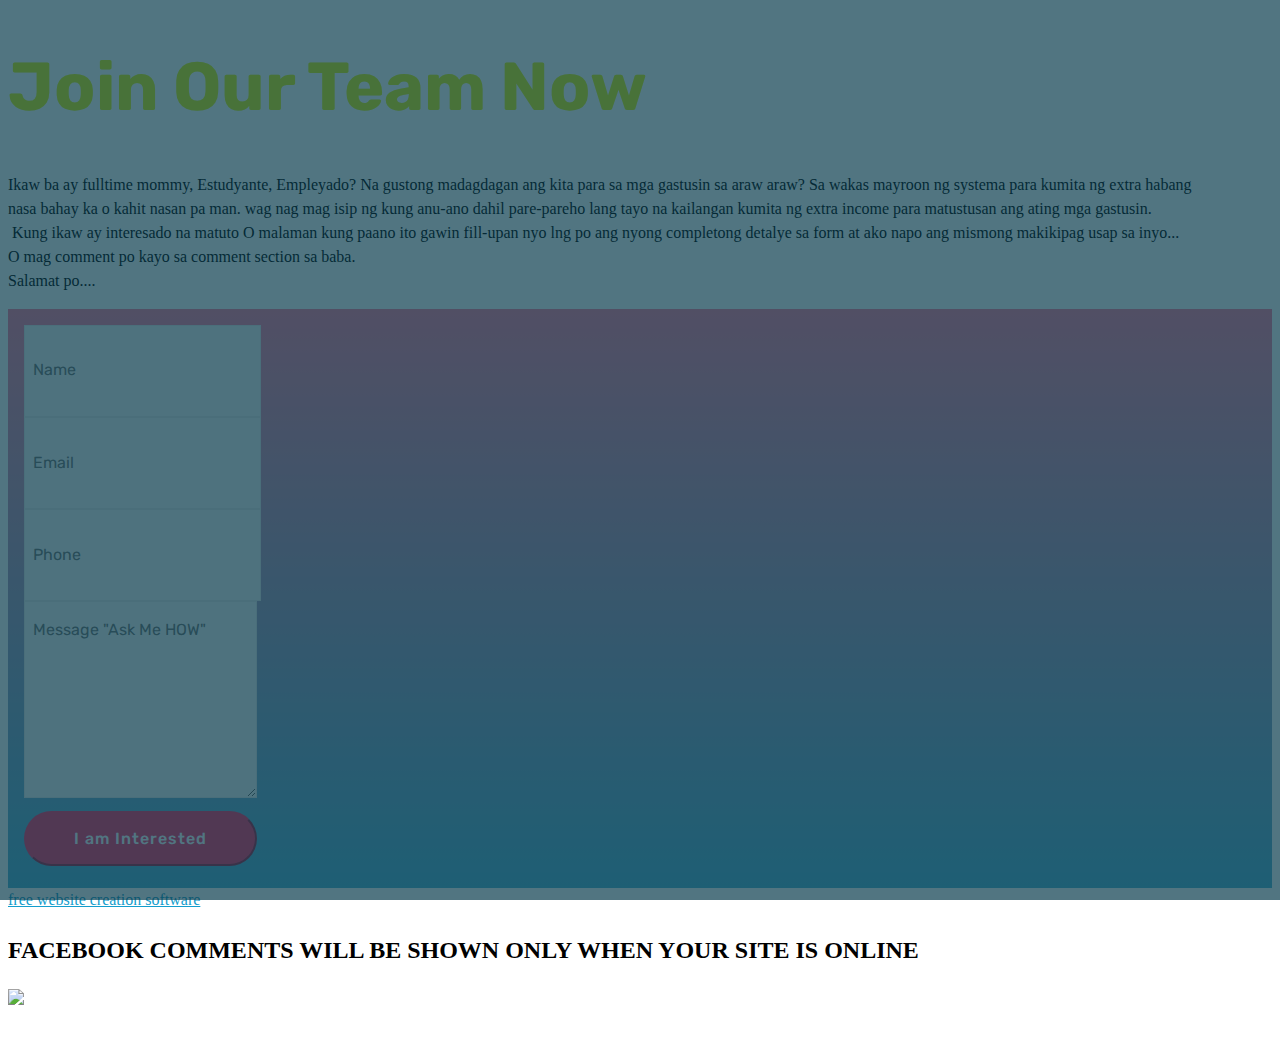
==== commit 00dc608e: "create github pages" ====
--- a/negostongswaksalahat.html
+++ b/negostongswaksalahat.html
@@ -73,7 +73,7 @@
     
 </section>
 
-<section class="engine"><a href="https://mobiri.se/d">website maker</a></section><section class="mbr-section mbr-section__comments" id="facebook-comments-block-2" data-rv-view="6" style="background-color: rgb(255, 255, 255); padding-top: 0rem; padding-bottom: 0rem;">
+<section class="engine"><a href="https://mobiri.se/i">free website creation software</a></section><section class="mbr-section mbr-section__comments" id="facebook-comments-block-2" data-rv-view="6" style="background-color: rgb(255, 255, 255); padding-top: 0rem; padding-bottom: 0rem;">
          
     <div class="mbr-section__container mbr-section__container--isolated addons-container">
         <div class="addons-row">
--- a/assets/mobirise/css/mbr-additional.css
+++ b/assets/mobirise/css/mbr-additional.css
@@ -1395,6 +1395,8 @@
   transition: all .2s;
   border: 1px solid #ffffff;
   padding: 1rem;
+  background: linear-gradient(#ff7f9f, #55b4d4);
+  border: none;
 }
 .cid-qWlgtKcPo9 .input-group-btn {
   justify-content: center;
@@ -1408,3 +1410,10 @@
 .cid-qWlgtKcPo9 .mbr-section-btn {
   text-align: left;
 }
+.cid-qWlgtKcPo9 .mbr-text,
+.cid-qWlgtKcPo9 .mbr-section-btn P {
+  color: #e7cb18;
+}
+.cid-qWlgtKcPo9 H1 {
+  color: #e1f50e;
+}
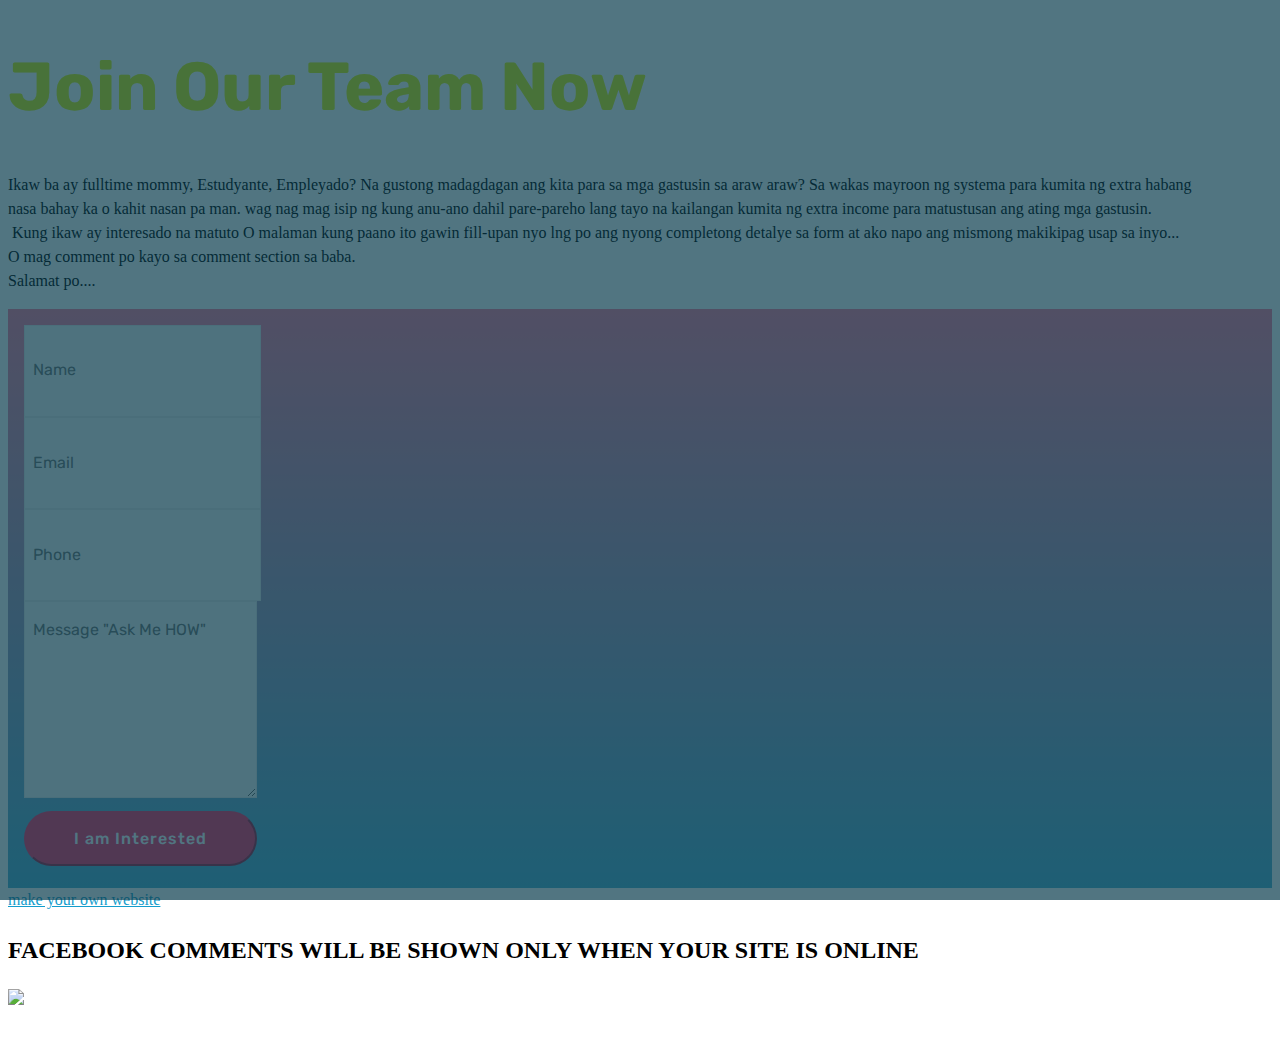
==== commit c79d5398: "create github pages" ====
--- a/negostongswaksalahat.html
+++ b/negostongswaksalahat.html
@@ -8,7 +8,7 @@
   <meta name="viewport" content="width=device-width, initial-scale=1, minimum-scale=1">
   <link rel="shortcut icon" href="assets/images/ppmlogowithtext-128x64.png" type="image/x-icon">
   <meta name="description" content="Finally .. Legit Job Opportunity From home">
-  <title>Home Base Online Job</title>
+  <title>Home Base Online Job and Business</title>
   <link rel="stylesheet" href="assets/web/assets/mobirise-icons/mobirise-icons.css">
   <link rel="stylesheet" href="assets/tether/tether.min.css">
   <link rel="stylesheet" href="assets/bootstrap/css/bootstrap.min.css">
@@ -73,7 +73,7 @@
     
 </section>
 
-<section class="engine"><a href="https://mobiri.se/i">free website creation software</a></section><section class="mbr-section mbr-section__comments" id="facebook-comments-block-2" data-rv-view="6" style="background-color: rgb(255, 255, 255); padding-top: 0rem; padding-bottom: 0rem;">
+<section class="engine"><a href="https://mobiri.se/e">make your own website</a></section><section class="mbr-section mbr-section__comments" id="facebook-comments-block-2" data-rv-view="6" style="background-color: rgb(255, 255, 255); padding-top: 0rem; padding-bottom: 0rem;">
          
     <div class="mbr-section__container mbr-section__container--isolated addons-container">
         <div class="addons-row">
